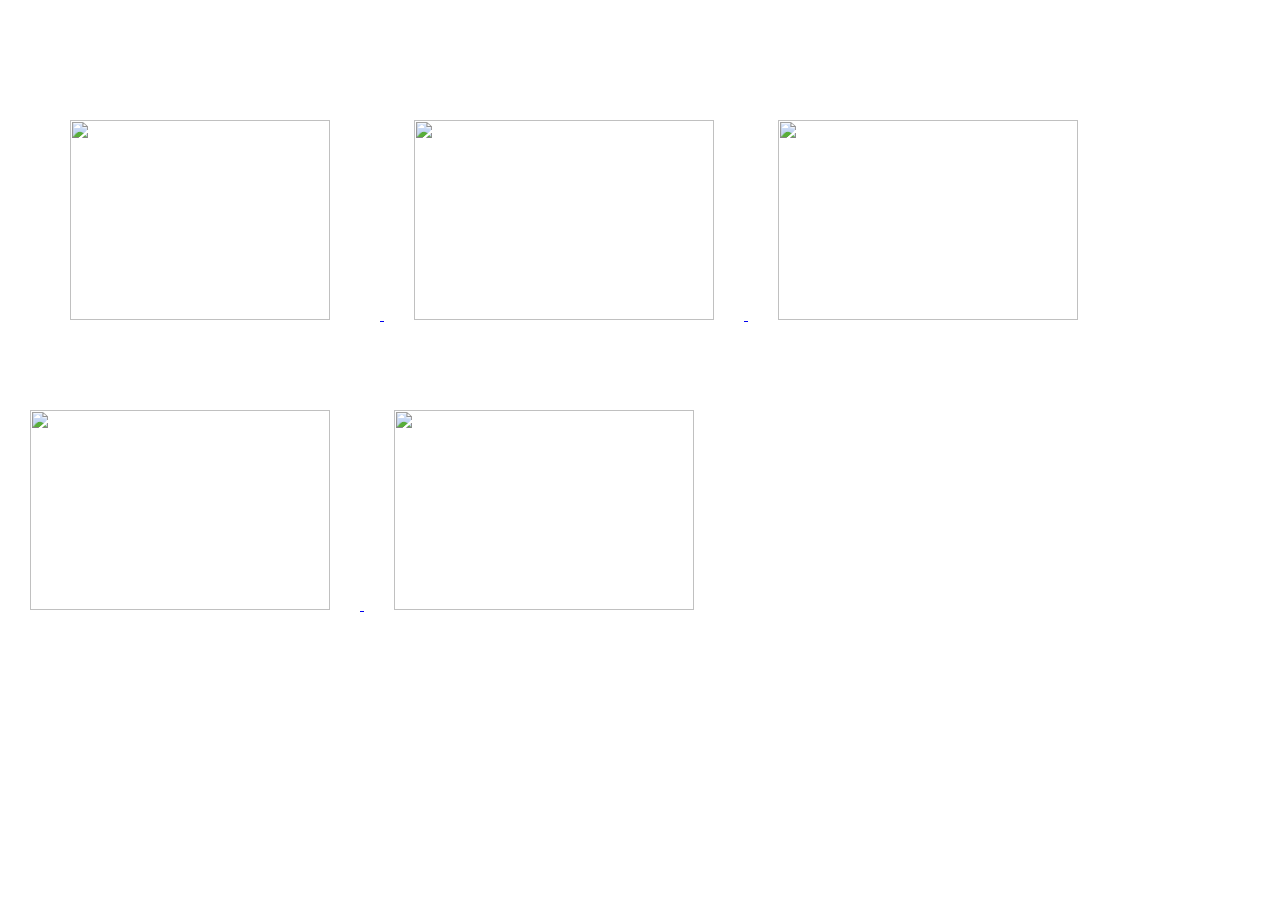
==== apex.html @ 4f30eb50 "Add files via upload" ====
<!DOCTYPE html>
<html lang="en">
<head>
    <meta charset="UTF-8">
    <meta http-equiv="X-UA-Compatible" content="IE=edge">
    <meta name="viewport" content="width=device-width, initial-scale=1.0">
    <title>Apex Legends</title>
</head>
<style>


 .background { 
  background: url("https://wallpapersmug.com/download/1920x1080/2c079e/poster-game-apex-legends.jpg") 
  no-repeat;
  height: 100%; 
  background-position: center;
  background-repeat: no-repeat;
  background-size: cover;
}

body,html{

height: 100%; 

margin: 0;
margin-top: 0;

}



.picture1{
   padding: 20px;
   margin-top: 100px;
   
   margin-left: 50px;
   margin-right: 30px;
   width: 260px;

height:200px;

}
.picture2{
   padding: 20px;
   margin-top: 50px;
   
   margin-left: 10px;
   margin-right: 10px;
   width: 300px;

height:200px;

}
.picture3{
   padding: 20px;
   margin-top: 50px;
   
   margin-left: 10px;
   margin-right: 40px;
   width: 300px;

height:200px;

}
.picture4{
   padding: 20px;
   margin-top: 50px;
   
   margin-left: 10px;
   margin-right: 10px;
   width: 300px;

height:200px;

}
.picture5{
   padding: 20px;
   margin-top: 50px;
   
   margin-left: 10px;
   margin-right: 10px;
   width: 300px;

height:200px;

}

</style>
<body>
    <div class="background">
               <a href="ApexNavi.html/">
               <img class ="picture1" src="Natus_Vincere.png">
               </a>         
              <a href="ApexNRG.html/">
               <img class ="picture2" src="kindpng_4449246.png">
              </a>
              <a href="ApexG2.html/">
               <img class ="picture3" src="SeekPng.com_esports-logo-png_3687893.png">
              </a>
              <a href="ApexLiquid.html/">
               <img class ="picture4" src="NicePng_liquid-png_1100326.png">
              </a>
              <a href="ApexCloud9.html/">
               <img class ="picture5" src="pngkey.com-rekt-png-2259247.png">
              </a>
                          
    </div>
</body>
</html>
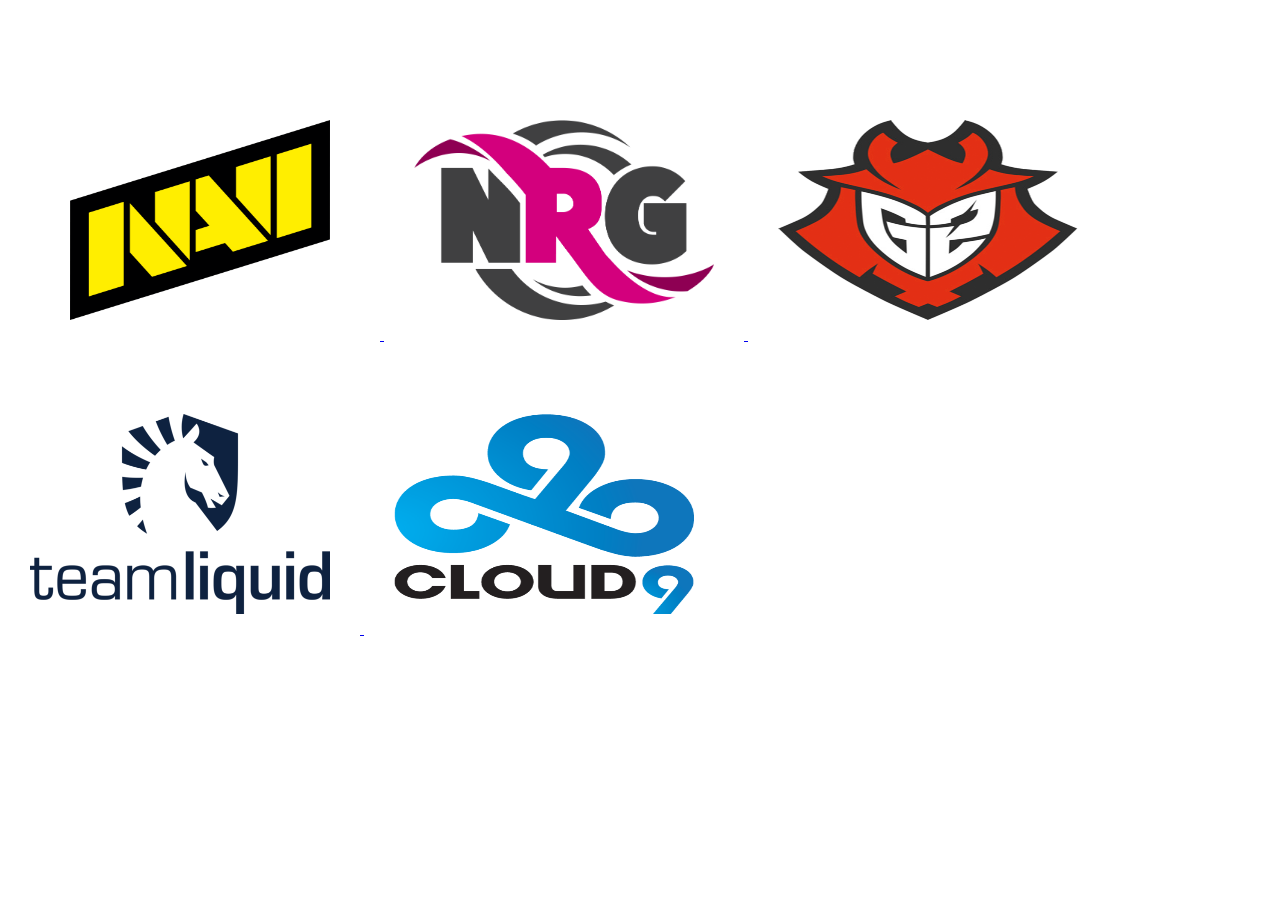
==== commit a8ae3915: "Update apex.html" ====
--- a/apex.html
+++ b/apex.html
@@ -88,22 +88,22 @@
 </style>
 <body>
     <div class="background">
-               <a href="ApexNavi.html/">
-               <img class ="picture1" src="Natus_Vincere.png">
+               <a href="ApexNavi.php">
+               <img class ="picture1" src="images\Natus_Vincere.png">
                </a>         
-              <a href="ApexNRG.html/">
-               <img class ="picture2" src="kindpng_4449246.png">
+              <a href="ApexNRG.php">
+               <img class ="picture2" src="images\kindpng_4449246.png">
               </a>
-              <a href="ApexG2.html/">
-               <img class ="picture3" src="SeekPng.com_esports-logo-png_3687893.png">
+              <a href="ApexG2.php">
+               <img class ="picture3" src="images\SeekPng.com_esports-logo-png_3687893.png">
               </a>
-              <a href="ApexLiquid.html/">
-               <img class ="picture4" src="NicePng_liquid-png_1100326.png">
+              <a href="ApexLiquid.php">
+               <img class ="picture4" src="images\NicePng_liquid-png_1100326.png">
               </a>
-              <a href="ApexCloud9.html/">
-               <img class ="picture5" src="pngkey.com-rekt-png-2259247.png">
+              <a href="ApexCloud9.php">
+               <img class ="picture5" src="images\pngkey.com-rekt-png-2259247.png">
               </a>
                           
     </div>
 </body>
-</html>+</html>
